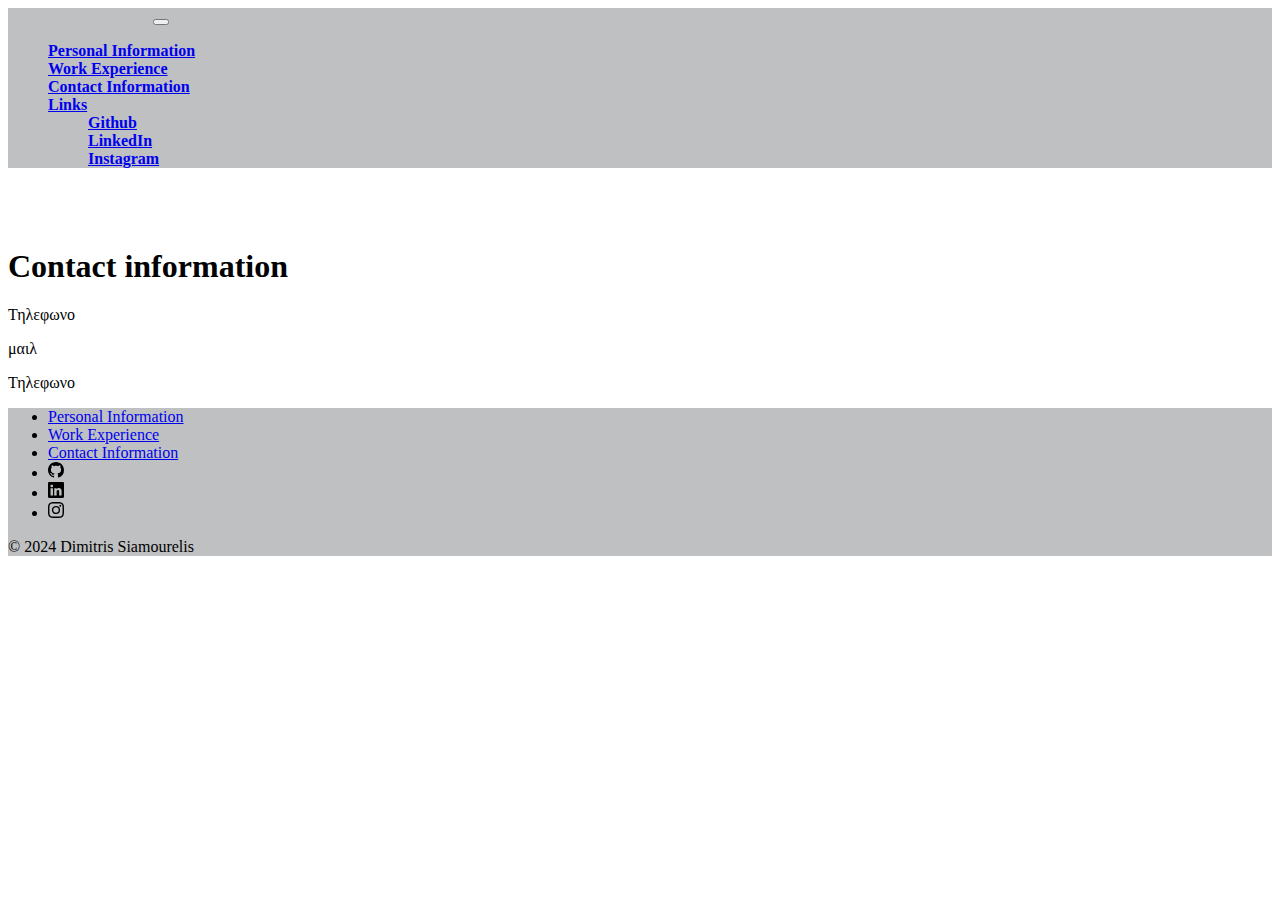
==== contact_info.html @ 7990cdfb "minor fixes" ====
<!DOCTYPE html>
<html lang="en">
<head>
    <meta charset="UTF-8">
    <meta name="viewport" content="width=device-width, initial-scale=1.0">
    <link href="https://cdn.jsdelivr.net/npm/bootstrap@5.3.2/dist/css/bootstrap.min.css" rel="stylesheet" integrity="sha384-T3c6CoIi6uLrA9TneNEoa7RxnatzjcDSCmG1MXxSR1GAsXEV/Dwwykc2MPK8M2HN" crossorigin="anonymous">
    <link rel="stylesheet" href="./style.css">
    <title>Siamourelis Dimitris</title>
</head>
<body>
    <section id="navbar">
      <nav class="navbar navbar-expand-lg fixed-top" aria-label="Eighth navbar example">
        <div class="container">
          <span class="navbar-brand">Siamourelis Dimitris</span>
          <button class="navbar-toggler" type="button" data-bs-toggle="collapse" data-bs-target="#navbarsExample07" aria-controls="navbarsExample07" aria-expanded="false" aria-label="Toggle navigation">
            <span class="navbar-toggler-icon"></span>
          </button>
    
          <div class="collapse navbar-collapse" id="navbarsExample07">
            <ul class="navbar-nav me-auto mb-2 mb-lg-0">
              <li class="nav-item">
                <a class="nav-link" href="./index.html">Personal Information</a>
              </li>
              <li class="nav-item">
                <a class="nav-link" href="./work_exp.html">Work Experience</a>
              </li>
              <li class="nav-item">
                <a class="nav-link active" href="#">Contact Information</a>
              </li>
              <li class="nav-item dropdown">
                <a class="nav-link dropdown-toggle" href="#" data-bs-toggle="dropdown" aria-expanded="false">Links</a>
                <ul class="dropdown-menu">
                  <li><a class="dropdown-item" href="https://github.com/igouanitos" target="_blank">Github</a></li>
                  <li><a class="dropdown-item" href="https://www.linkedin.com/in/jim-siamourelis-752a1827a/" target="_blank">LinkedIn</a></li>
                  <li><a class="dropdown-item" href="https://www.instagram.com/siamoureles/" target="_blank">Instagram</a></li>
                </ul>
              </li>
            </ul>
          </div>
        </div>
      </nav>
    </section>

    <section id="main">
        <div class="px-4 py-5 my-5 text-center">
            <h1 class="display-7 fw-bold text-body-emphasis">Contact information</h1>
            <div class="col-lg-6 mx-auto">
              <p class="display-6 lead mb-4">Τηλεφωνο</p>
              <p class="display-6 lead mb-4">μαιλ</p>
              <p class="display-6 lead mb-4">Τηλεφωνο</p>
            </div>
          </div>
    </section>

    <section id="footer" class="gradient_bg">
      <div class="container">
          <footer class="py-3 my-4 mb-0">
            <ul class="nav justify-content-center border-bottom pb-3 mb-3">
              <li class="nav-item"><a href="./index.html" class="nav-link px-2 text-body-secondary">Personal Information</a></li>
              <li class="nav-item"><a href="./work_exp.html" class="nav-link px-2 text-body-secondary">Work Experience</a></li>
              <li class="nav-item"><a href="#" class="nav-link px-2 text-body-secondary">Contact Information</a></li>
              <li class="nav-item mx-2"><a href="https://github.com/igouanitos" class="nav-link px-2 text-body-secondary" target="_blank"><img src="./photos/svgs/github.svg"></a></li>
              <li class="nav-item mx-2"><a href="https://www.linkedin.com/in/jim-siamourelis-752a1827a/" class="nav-link px-2 text-body-secondary" target="_blank"><img src="./photos/svgs/linkedin.svg"></a></li>
              <li class="nav-item"><a href="https://www.instagram.com/siamoureles/" class="nav-link px-2 text-body-secondary" target="_blank"><img src="./photos/svgs/instagram.svg"></a></li>
            </ul>
            <p class="text-center text-body-secondary">© 2024 Dimitris Siamourelis</p>
          </footer>
        </div>
  </section>

</body>
<script src="https://cdn.jsdelivr.net/npm/bootstrap@5.3.2/dist/js/bootstrap.bundle.min.js" integrity="sha384-C6RzsynM9kWDrMNeT87bh95OGNyZPhcTNXj1NW7RuBCsyN/o0jlpcV8Qyq46cDfL" crossorigin="anonymous"></script>
<script src="./index.js"></script>
</html>
---- style.css ----
.gradient_bg {
  background-color: #BFC0C2;
}

#footer{
    bottom: 0;
}
.header{
	height: 30%;
}
.sticky {
	position: fixed;
	top: 0;
	width: 100%;
  }
  nav{
    background-color: #BFC0C2;
    color: #BFC0C2;
    font-weight: bolder;
  }
  #main{
    margin-top: 80px;
  }
  h5{
    color:#BFC0C2;
  }
  .rounded{
    margin-bottom: 20px;
    margin-left: 20px;
    margin-right: 20px;
  }
  .row{
    margin-left: 20px;
    margin-right: 20px;
    margin-top: 20px;
    margin-bottom: 20px;

  }
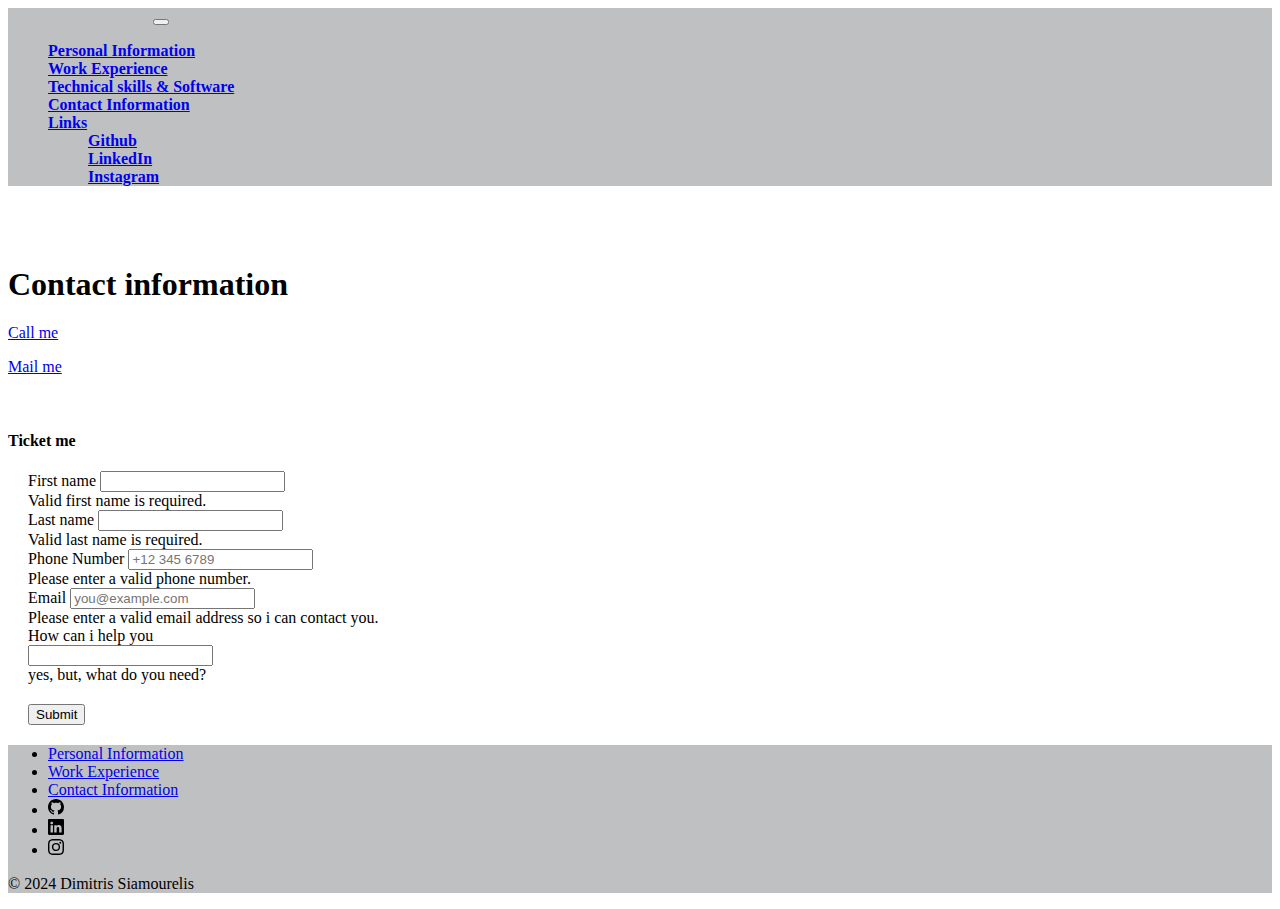
==== commit dcddee20: "trying some stuff" ====
--- a/contact_info.html
+++ b/contact_info.html
@@ -25,13 +25,16 @@
                 <a class="nav-link" href="./work_exp.html">Work Experience</a>
               </li>
               <li class="nav-item">
+                <a class="nav-link" href="./techs.html">Technical skills & Software</a>
+              </li>
+              <li class="nav-item">
                 <a class="nav-link active" href="#">Contact Information</a>
               </li>
               <li class="nav-item dropdown">
                 <a class="nav-link dropdown-toggle" href="#" data-bs-toggle="dropdown" aria-expanded="false">Links</a>
                 <ul class="dropdown-menu">
                   <li><a class="dropdown-item" href="https://github.com/igouanitos" target="_blank">Github</a></li>
-                  <li><a class="dropdown-item" href="https://www.linkedin.com/in/jim-siamourelis-752a1827a/" target="_blank">LinkedIn</a></li>
+                  <li><a class="dropdown-item" href="https://www.linkedin.com/in/dimitris-siamourelis-a688b12b9/" target="_blank">LinkedIn</a></li>
                   <li><a class="dropdown-item" href="https://www.instagram.com/siamoureles/" target="_blank">Instagram</a></li>
                 </ul>
               </li>
@@ -45,9 +48,58 @@
         <div class="px-4 py-5 my-5 text-center">
             <h1 class="display-7 fw-bold text-body-emphasis">Contact information</h1>
             <div class="col-lg-6 mx-auto">
-              <p class="display-6 lead mb-4">Τηλεφωνο</p>
-              <p class="display-6 lead mb-4">μαιλ</p>
-              <p class="display-6 lead mb-4">Τηλεφωνο</p>
+              <p class="display-6 lead mb-4"><a href="tel:+306986657222">Call me</a></p>
+              <p class="display-6 lead mb-4"><a href=mailto:“siamourelis@gmail.com”>Mail me</a></p>
+              <br>
+              <h4 class="mb-3">Ticket me</h4>
+
+              <div class="row g-3">
+                <div class="col-sm-6">
+                  <label for="firstName" class="form-label">First name</label>
+                  <input type="text" class="form-control" id="firstName" placeholder="" value="" required="">
+                  <div class="invalid-feedback">
+                    Valid first name is required.
+                  </div>
+                </div>
+    
+                <div class="col-sm-6">
+                  <label for="lastName" class="form-label">Last name</label>
+                  <input type="text" class="form-control" id="lastName" placeholder="" value="" required="">
+                  <div class="invalid-feedback">
+                    Valid last name is required.
+                  </div>
+                </div>
+
+                <div class="col-12">
+                  <label for="phone" class="form-label">Phone Number</label>
+                  <input type="tel" class="form-control" id="phone" placeholder="+12 345 6789" value="" required="">
+                  <div class="invalid-feedback">
+                    Please enter a valid phone number.
+                  </div>
+                </div>
+
+                <div class="col-12">
+                  <label for="email" class="form-label">Email</label>
+                  <input type="email" class="form-control" id="email" placeholder="you@example.com" value="" required="">
+                  <div class="invalid-feedback">
+                    Please enter a valid email address so i can contact you.
+                  </div>
+                </div>
+
+                <div class="col-12 last">
+                  <label for="request" class="form-label">How can i help you</label>
+                  <div class="input-group has-validation">
+                    <input type="text" class="form-control" id="request" required="">
+                  <div class="invalid-feedback">
+                      yes, but, what do you need?
+                    </div>
+                  </div>
+                </div>
+
+                <button class="w-100 btn btn-dark btn-lg" type="submit">Submit</button>
+
+              </div>
+
             </div>
           </div>
     </section>
@@ -60,7 +112,7 @@
               <li class="nav-item"><a href="./work_exp.html" class="nav-link px-2 text-body-secondary">Work Experience</a></li>
               <li class="nav-item"><a href="#" class="nav-link px-2 text-body-secondary">Contact Information</a></li>
               <li class="nav-item mx-2"><a href="https://github.com/igouanitos" class="nav-link px-2 text-body-secondary" target="_blank"><img src="./photos/svgs/github.svg"></a></li>
-              <li class="nav-item mx-2"><a href="https://www.linkedin.com/in/jim-siamourelis-752a1827a/" class="nav-link px-2 text-body-secondary" target="_blank"><img src="./photos/svgs/linkedin.svg"></a></li>
+              <li class="nav-item mx-2"><a href="https://www.linkedin.com/in/dimitris-siamourelis-a688b12b9/" class="nav-link px-2 text-body-secondary" target="_blank"><img src="./photos/svgs/linkedin.svg"></a></li>
               <li class="nav-item"><a href="https://www.instagram.com/siamoureles/" class="nav-link px-2 text-body-secondary" target="_blank"><img src="./photos/svgs/instagram.svg"></a></li>
             </ul>
             <p class="text-center text-body-secondary">© 2024 Dimitris Siamourelis</p>
--- a/style.css
+++ b/style.css
@@ -21,6 +21,9 @@
   #main{
     margin-top: 80px;
   }
+  #main-tech{
+    margin-top: 80px;
+  }
   h5{
     color:#BFC0C2;
   }
@@ -35,4 +38,56 @@
     margin-top: 20px;
     margin-bottom: 20px;
 
-  }+  }
+  .test{
+    margin-top: 20px;
+    margin-bottom: 20px;
+  }
+  .first{
+    padding-top: 20px;
+  }
+  .last{
+    padding-bottom: 20px;
+  }
+  .testlogo{
+    width: 400px;
+    height: 250px;
+  }
+  h3{
+    margin-bottom: 20px;
+  }
+  @media only screen and (max-width: 1400px) {
+    .testlogo{
+      width: 350px;
+      height: 218px;
+    }
+  @media only screen and (max-width: 1200px) {
+    .testlogo{
+      width: 300px;
+      height: 187px;
+    }
+  @media only screen and (max-width: 991px) {
+    .testlogo{
+      width: 200px;
+      height: 125px;
+    }
+  @media only screen and (max-width: 600px) {
+    .testlogo{
+      width: 300px;
+      height: 187px;
+    }
+    #main-tech{
+      margin-top: 40px;
+    }
+    h3{
+      margin-bottom: 10px;
+    }
+  }
+a{
+  color: black;
+}
+
+.last{
+  margin-bottom: 15px;
+}
+
